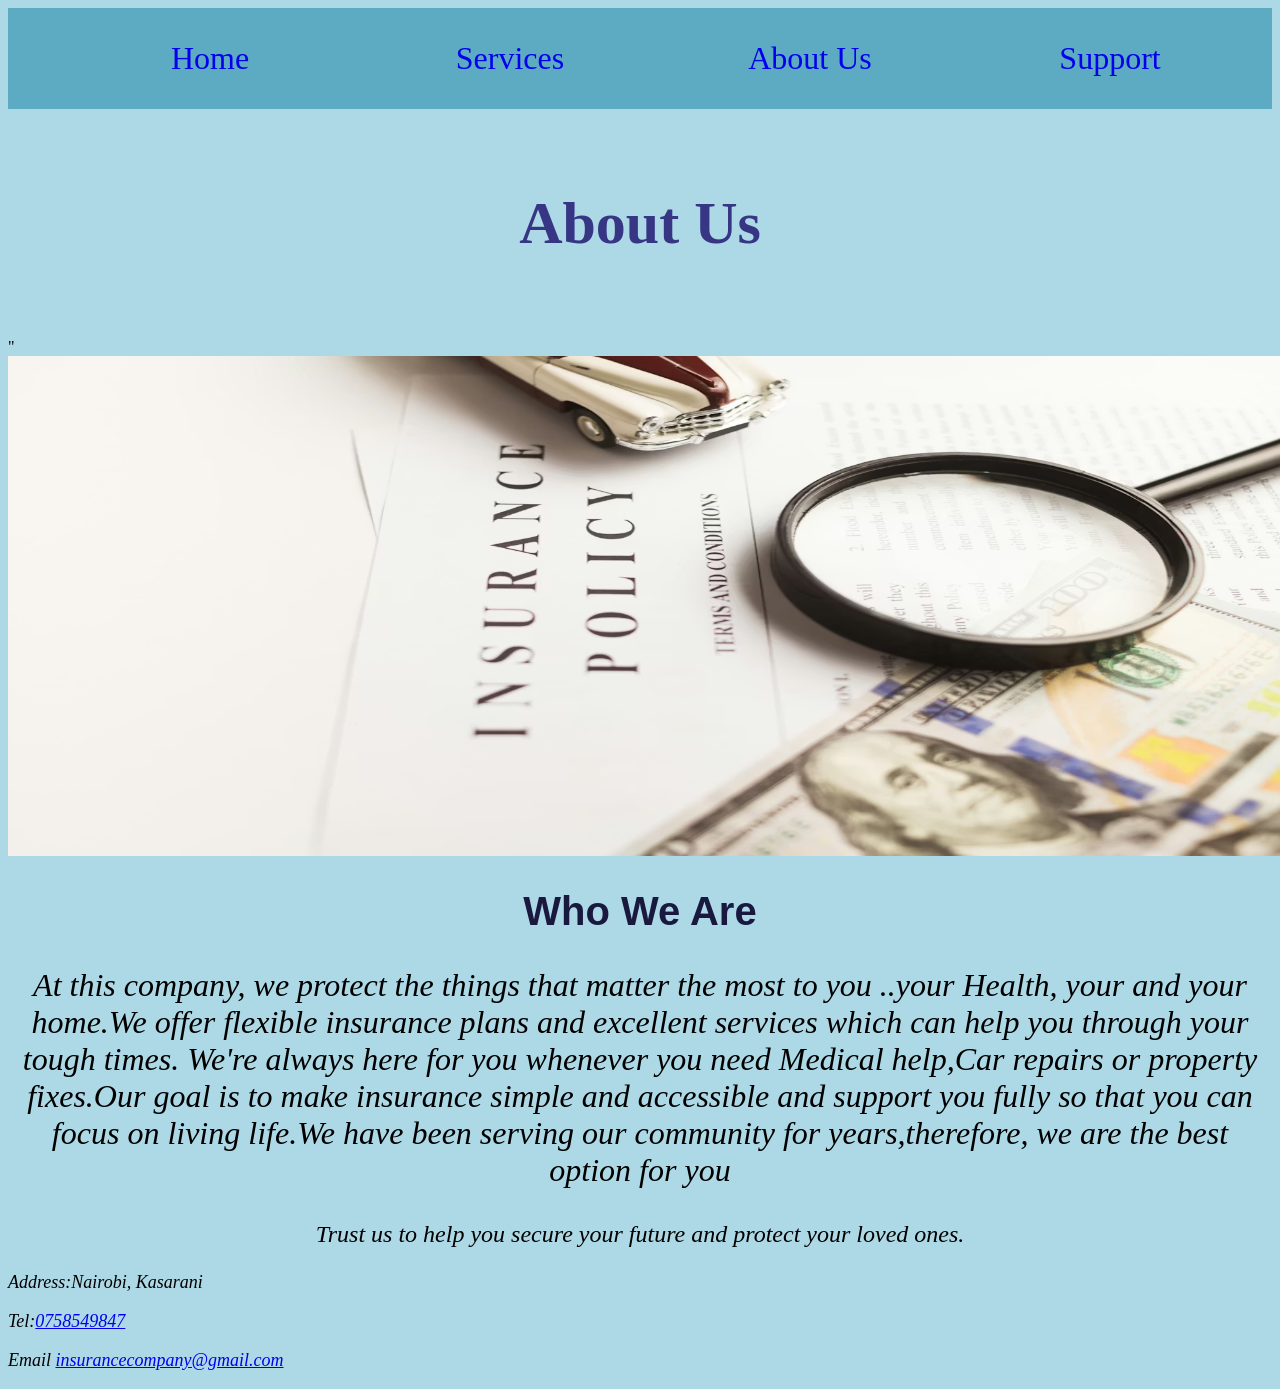
==== About Us.html @ 75f1857d "added group files" ====
<html lang="en">
<head>
    <meta charset="UTF-8">
    <meta name="viewport" content="width=device-width, initial-scale=1.0">
    <title>About Us</title>
    <link rel="stylesheet" href="style.css">
</head>
<body>
    <section>
    <div class="nav">
        <nav>
            <ul>
                <li><a href="index.html">Home</a> </li>
                <li><a href="services.html">Services</a></li>
                <li><a href="About Us.html">About Us</a></li>
                <li><a href="support.html">Support</a></li>
            </ul>
        </nav>
    </div>
    <section>

    <section>
    <h1>About Us</h1>
"   <img src="photo-1637763723578-79a4ca9225f7.avif" alt="" class="image">
    <h2>Who We Are</h2>
    <p>At this company, we protect the things that matter the most to you
        ..your Health, your and your home.We offer flexible insurance plans
        and excellent services which can help you through your tough times.
        We're always here for you whenever you need Medical help,Car repairs
        or property fixes.Our goal is to make insurance simple and accessible
        and support you fully so that you can focus on living life.We have been
        serving our community for years,therefore, we are the best option for you </p>
     <p class="p">Trust us to help you secure your future and protect your loved ones.</p>
    </section>

</body>

<section>
<footer>
    <p id="footer">Address:Nairobi, Kasarani</p>
    <p id="footer">Tel:<a href="#">0758549847</a></p>
    <p id="footer">Email <a href="#">insurancecompany@gmail.com</a></p>
</footer>
</section>

</html>
---- style.css ----
h1{
    text-align: center;
    font-size: 60px;
    font-family: 'Times New Roman', Times, serif;
    color: rgb(54, 54, 133);
}
p{
    text-align: center;
    font-size: xx-large;
    font-family: Georgia, 'Times New Roman', Times, serif;
    font-style: italic;

}
h2{
    text-align: center;
    font-size:40px;
    font-family: Arial, Helvetica, sans-serif;
    color:rgb(25, 25, 64) ;
}
.image{
    width:100vw;
    height:500px;
}
body{
    background-color: lightblue;
    container: inherit;
}

.p{
    text-align: center;
    font-size: x-large;
    font-style: oblique;
}
.nav{
    text-align: center;
    background-color: rgb(92, 171, 195);
    font-size: xx-large;
    font-weight: 100;
}
.nav ul{
    display: inline-flex;
    list-style: none;
}
.nav ul li{
    width: 300px;
    text-decoration: none;
}
.nav ul li a:hover{
    color: cornsilk;
    border-radius: 60px;

}
#footer{
    text-align: left;
    font-size: large;
    font-weight: lighter;
}
.nav a{
    text-decoration: none;
}
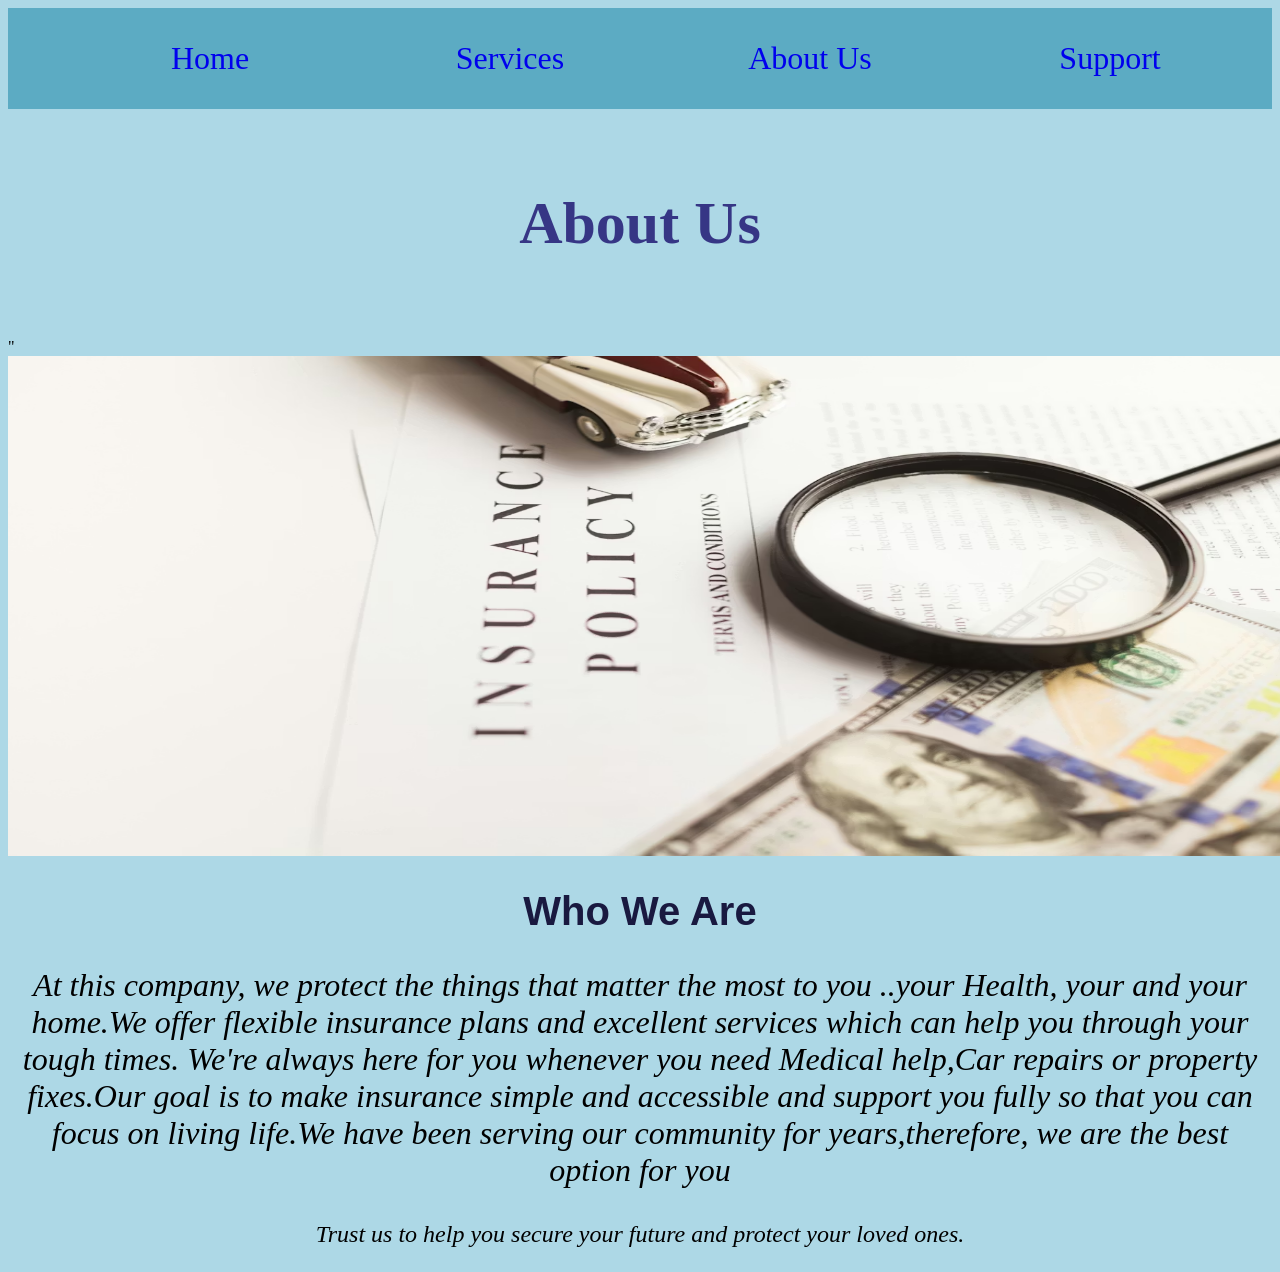
==== commit f88e12da: "removed footer section" ====
--- a/About Us.html
+++ b/About Us.html
@@ -36,11 +36,7 @@
 </body>
 
 <section>
-<footer>
-    <p id="footer">Address:Nairobi, Kasarani</p>
-    <p id="footer">Tel:<a href="#">0758549847</a></p>
-    <p id="footer">Email <a href="#">insurancecompany@gmail.com</a></p>
-</footer>
+    
 </section>
 
 </html>
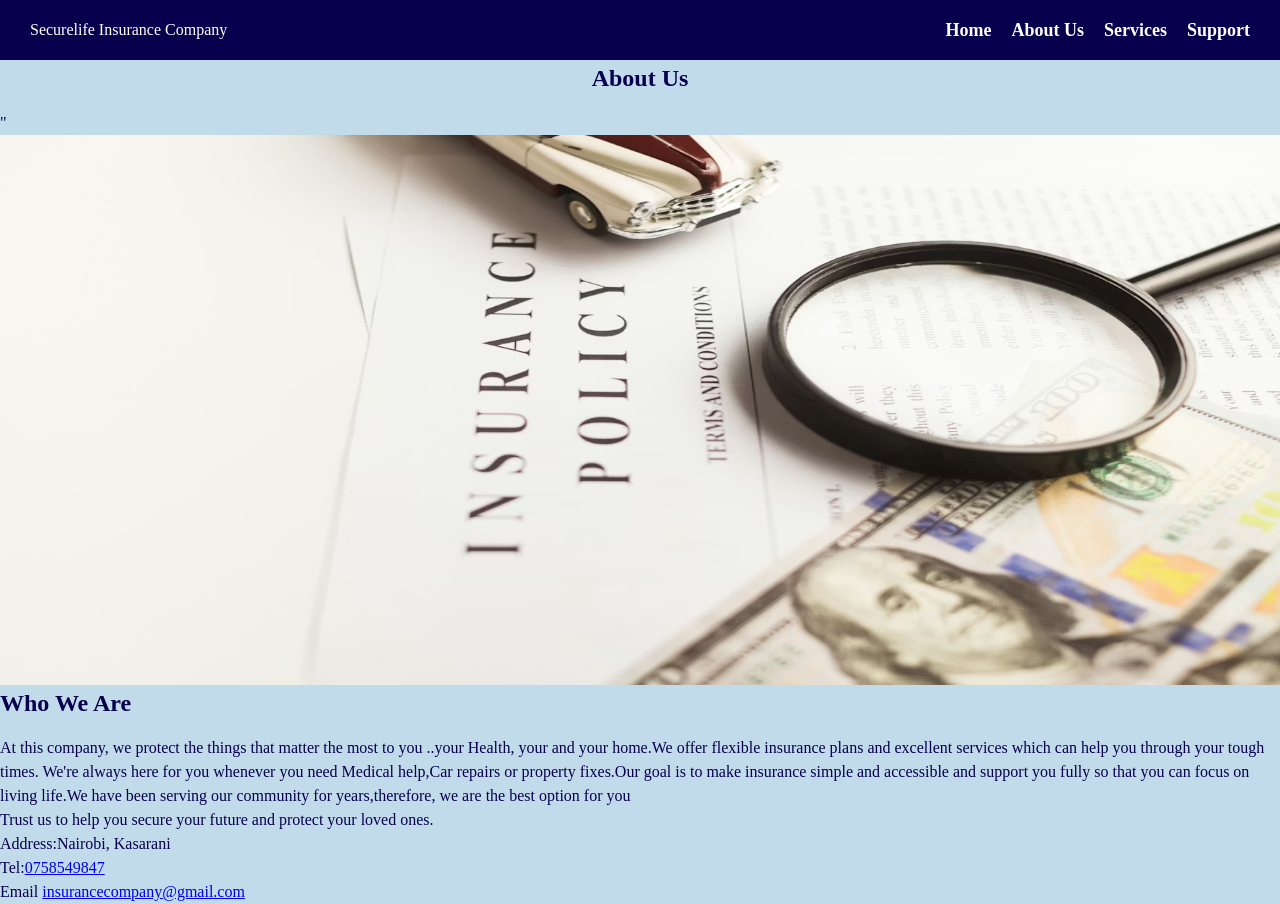
==== commit ed00f2d1: "streamlining the navbar" ====
--- a/About Us.html
+++ b/About Us.html
@@ -3,25 +3,34 @@
     <meta charset="UTF-8">
     <meta name="viewport" content="width=device-width, initial-scale=1.0">
     <title>About Us</title>
-    <link rel="stylesheet" href="style.css">
+    <link rel="stylesheet" href="services.css">
 </head>
 <body>
-    <section>
-    <div class="nav">
-        <nav>
-            <ul>
-                <li><a href="index.html">Home</a> </li>
-                <li><a href="services.html">Services</a></li>
-                <li><a href="About Us.html">About Us</a></li>
-                <li><a href="support.html">Support</a></li>
+    <nav class="navbar">
+        <div class="container">
+            <div class="logo">
+           Securelife Insurance Company
+            </div>
+            <ul class="nav">
+                <li>
+                    <a href="index.html">Home</a>
+                </li>
+                <li>
+                    <a href="About Us.html">About Us</a>
+                </li>
+                <li>
+                    <a href="services.html">Services</a>
+                </li>
+                <li>
+                    <a href="support.html">Support</a>
+                </li>
             </ul>
-        </nav>
-    </div>
-    <section>
+        </div>
+    </nav>
 
     <section>
     <h1>About Us</h1>
-"   <img src="photo-1637763723578-79a4ca9225f7.avif" alt="" class="image">
+"   <img src="photo-1637763723578-79a4ca9225f7.avif" alt="" class="image" width="100%" height="550px">
     <h2>Who We Are</h2>
     <p>At this company, we protect the things that matter the most to you
         ..your Health, your and your home.We offer flexible insurance plans
@@ -36,7 +45,11 @@
 </body>
 
 <section>
-    
+<footer>
+    <p id="footer">Address:Nairobi, Kasarani</p>
+    <p id="footer">Tel:<a href="#">0758549847</a></p>
+    <p id="footer">Email <a href="#">insurancecompany@gmail.com</a></p>
+</footer>
 </section>
 
 </html>
--- a/services.css
+++ b/services.css
@@ -0,0 +1,151 @@
+@import url('https://fonts.googleapis.com/css2?family=Figtree:ital,wght@0,300..900;1,300..900&display=swap');
+
+h1{
+    font-family: "Figtree";
+    margin-bottom: 15px;
+    text-align: center;
+}
+
+* {
+    box-sizing: border-box;
+    margin: 0;
+    padding: 0;
+}
+
+body {
+    font-family: "Figtree"; 
+    font-size: 16px;
+    line-height: 1.5;
+    color:#07004D;
+    background-color: #c1dbeb;
+}
+h2{
+    margin-bottom: 15px;
+}
+
+.img{
+    max-width: 100%;
+    
+}
+
+.container {
+    max-width: 1500px;
+    margin: 0 auto;
+    padding: 0 30px;
+}
+
+
+ul{
+    list-style-type: none;
+}
+
+
+.navbar{
+    background: #07004D;
+    color:white;
+    height: 60px;
+
+}
+
+.navbar a:hover{
+    color: #2D82B7;
+}
+
+.navbar a{
+    color: white;
+    text-decoration: none;
+    font-size: 18px;
+    font-weight: bold;
+
+}
+
+.navbar .container{
+    display: flex;
+    justify-content: space-between;
+    align-items: center;
+    height: 100%;
+}
+
+.navbar ul{
+    display: flex;
+} 
+
+.navbar ul li{
+    margin-left: 20px;
+
+}
+
+.header{
+    background-color:#c1dbeb;
+    color: #07004D;
+    min-height: 0px;
+}
+
+.header h1{
+    font-size: 3rem;
+    font-weight: bold;
+    line-height: 1.2;
+}
+
+.header img{
+    max-width: 400px;
+}
+
+.header .container{
+    display: flex;
+    align-items: center;
+    justify-content: space-between;
+}
+.boxes .container{
+    display: flex;
+    justify-content: center;
+    color: #07004D;
+    flex-wrap: wrap;
+    gap 20px;
+    padding: 20px 0;
+    display: flex;
+    flex-direction: column;
+    align-items: center;
+    gap: 20px;
+    width: 100%;
+    
+}
+
+.box{
+    
+    color: #07004D;
+    border-radius: 20px;
+    margin: 20px 10px;
+    box-shadow: 0 3px 5px ;
+    padding: 20px;
+    width: 90%;
+    max-width: 800px;
+
+}
+
+.box{
+    border: 2px solid #2D82B7
+;
+    border-radius: 15px;
+    transition: all 0.3s ease;
+}
+
+.box:hover{
+    transform: translateY(-5px);
+    box-shadow: 0 4px 8px rgba(0, 0, 0, 0.2);
+}
+.item{
+    position: relative;
+    list-style: none;
+}
+
+
+@meadia(max-width: 700px){
+    
+}
+.containerh1{ 
+    margin: 0;
+    
+}
+ 
+
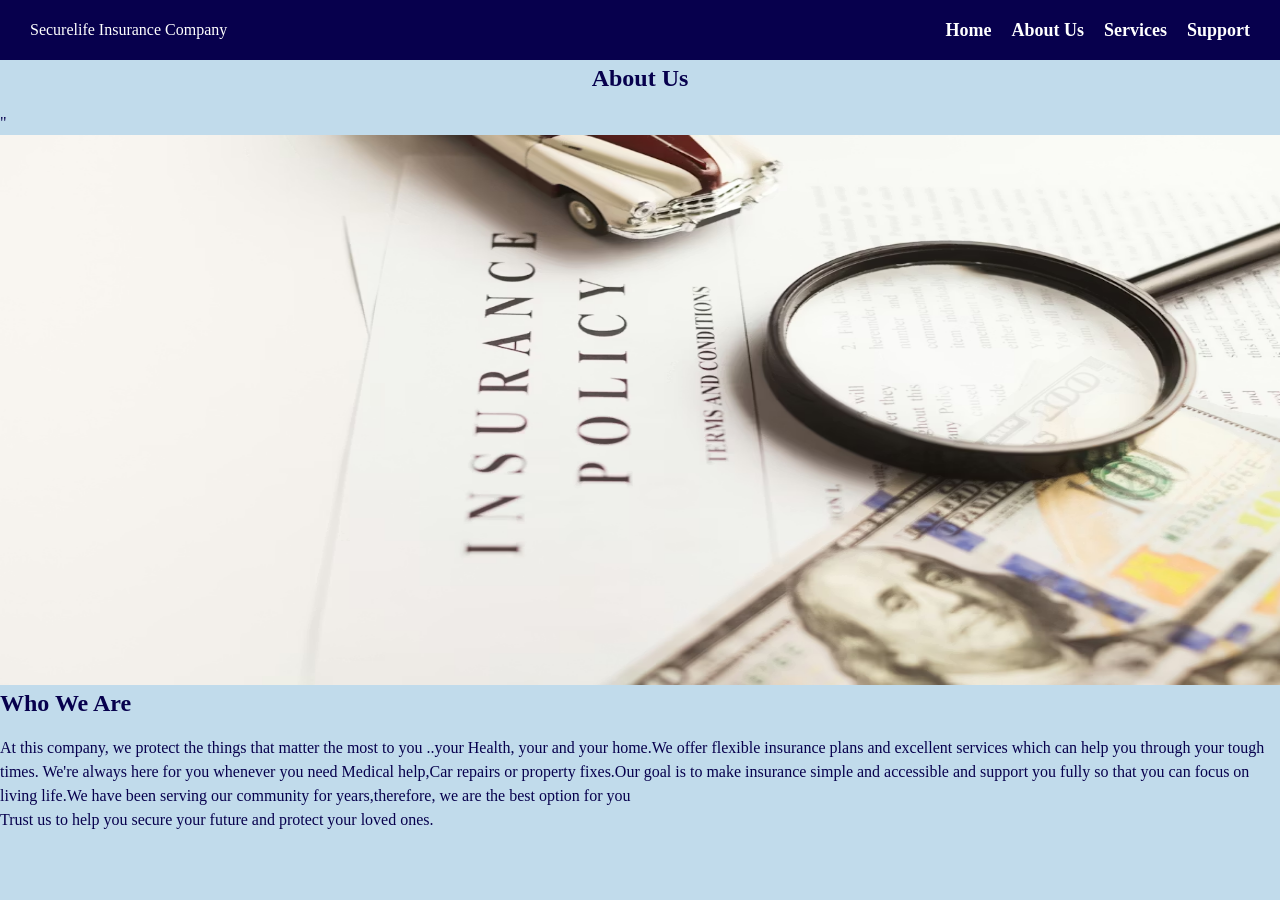
==== commit 921c663d: "Merge branch 'Main' of https://github.com/gloriamich-crypto/Group2project into Main" ====
--- a/About Us.html
+++ b/About Us.html
@@ -44,12 +44,4 @@
 
 </body>
 
-<section>
-<footer>
-    <p id="footer">Address:Nairobi, Kasarani</p>
-    <p id="footer">Tel:<a href="#">0758549847</a></p>
-    <p id="footer">Email <a href="#">insurancecompany@gmail.com</a></p>
-</footer>
-</section>
-
 </html>
